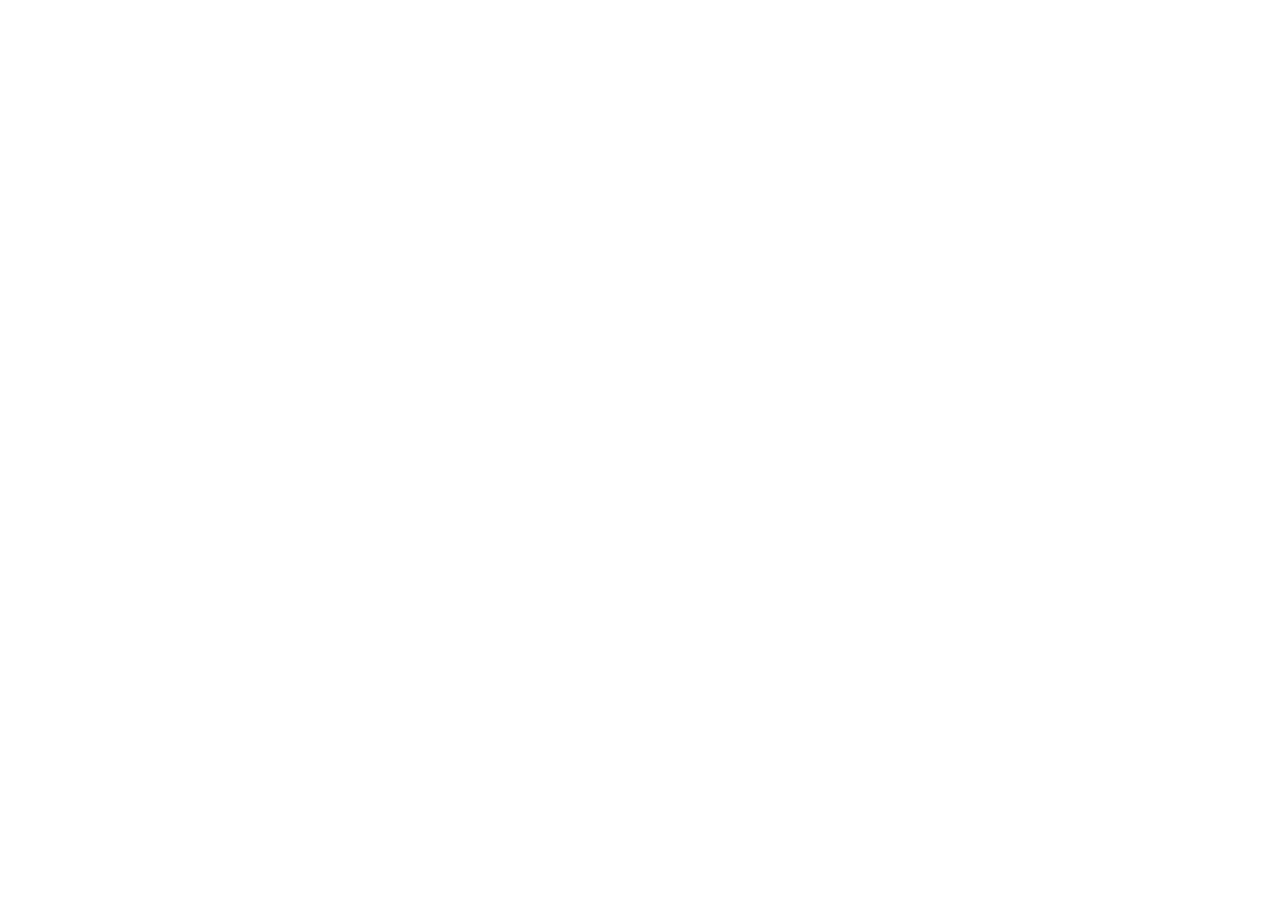
==== index.html @ 52a22697 "Add files via upload" ====
<!doctype html>
<html lang="en" style="height: 100%;">
  <head>
    <meta charset="utf-8">
    <title>Element</title>
    <link rel="apple-touch-icon" sizes="120x120" href="vector-icons/120.570a7f9.png">
    <link rel="apple-touch-icon" sizes="144x144" href="vector-icons/144.5a63bf2.png">
    <link rel="apple-touch-icon" sizes="152x152" href="vector-icons/152.1ccdc8a.png">
    <link rel="apple-touch-icon" sizes="180x180" href="vector-icons/180.30b915f.png">
    <link rel="manifest" href="manifest.json">
    <meta name="referrer" content="no-referrer">
    <link rel="icon" type="image/png" sizes="24x24" href="vector-icons/24.97ab000.png">
    <link rel="icon" type="image/png" sizes="144x144" href="vector-icons/144.5a63bf2.png">
    <link rel="icon" type="image/png" sizes="512x512" href="vector-icons/512.7ce350d.png">
    <meta name="viewport" content="width=device-width, initial-scale=1">
    <meta name="apple-mobile-web-app-title" content="Element">
    <meta name="application-name" content="Element">
    <meta name="theme-color" content="#ffffff">
    <meta property="og:image" content="https://app.element.io/themes/element/img/logos/opengraph.png" />
    <meta http-equiv="Content-Security-Policy" content="
        default-src 'none';
        style-src 'self' 'unsafe-inline' ;
        script-src 'self' 'wasm-unsafe-eval' https://www.recaptcha.net/recaptcha/ https://www.gstatic.com/recaptcha/ ;
        img-src * blob: data:;
        connect-src * blob:;
        font-src 'self' data: ;
        media-src * blob: data:;
        child-src * blob: data:;
        worker-src 'self' blob: ;
        frame-src * blob: data:;
        form-action 'self' ;
        manifest-src 'self' ;
    ">
    
           <link rel="stylesheet" href="bundles/8ef499c4bec33a809d7f/bundle.css">
        
           <link rel="stylesheet" disabled="disabled" data-mx-theme="Legacy-light" title="Legacy-light" href="bundles/8ef499c4bec33a809d7f/theme-legacy-light.css">
        
           <link rel="stylesheet" disabled="disabled" data-mx-theme="Legacy-dark" title="Legacy-dark" href="bundles/8ef499c4bec33a809d7f/theme-legacy-dark.css">
        
           <link rel="stylesheet" disabled="disabled" data-mx-theme="Light" title="Light" href="bundles/8ef499c4bec33a809d7f/theme-light.css">
        
           <link rel="stylesheet" disabled="disabled" data-mx-theme="Light-high-contrast" title="Light-high-contrast" href="bundles/8ef499c4bec33a809d7f/theme-light-high-contrast.css">
        
           <link rel="stylesheet" disabled="disabled" data-mx-theme="Dark" title="Dark" href="bundles/8ef499c4bec33a809d7f/theme-dark.css">
        
           <link rel="stylesheet" disabled="disabled" data-mx-theme="Light-custom" title="Light-custom" href="bundles/8ef499c4bec33a809d7f/theme-light-custom.css">
        
           <link rel="stylesheet" disabled="disabled" data-mx-theme="Dark-custom" title="Dark-custom" href="bundles/8ef499c4bec33a809d7f/theme-dark-custom.css">
        

    

  </head>
  <body style="height: 100%; margin: 0;">
    <noscript>Sorry, Element requires JavaScript to be enabled.</noscript> <!-- TODO: Translate this? -->
    <div id="matrixchat" style="height: 100%;" class="notranslate"></div>

    <script src="bundles/8ef499c4bec33a809d7f/bundle.js"></script>


    <!-- Legacy supporting Prefetch images -->
    <img src="" aria-hidden alt="" width="24" height="23" style="visibility: hidden; position: absolute; top: 0px; left: 0px;"/>
    <img src="" aria-hidden alt="" width="25" height="22" style="visibility: hidden; position: absolute; top: 0px; left: 0px;"/>
    <img src="" aria-hidden alt="" width="25" height="22" style="visibility: hidden; position: absolute; top: 0px; left: 0px;"/>
    <img src="" aria-hidden alt="" width="25" height="22" style="visibility: hidden; position: absolute; top: 0px; left: 0px;"/>
    <img src="" aria-hidden alt="" width="25" height="22" style="visibility: hidden; position: absolute; top: 0px; left: 0px;"/>
    <img src="" aria-hidden alt="" width="25" height="22" style="visibility: hidden; position: absolute; top: 0px; left: 0px;"/>

    <!-- let CSS themes pass constants to the app -->
    <div id="mx_theme_accentColor"></div><div id="mx_theme_secondaryAccentColor"></div><div id="mx_theme_tertiaryAccentColor"></div>

    <!-- We eagerly create these containers to ensure their CSS stacking context order is sensible -->
    <div id="mx_PersistedElement_container"></div>
    <div id="mx_Dialog_StaticContainer"></div>
    <div id="mx_Dialog_Container"></div>
    <div id="mx_ContextualMenu_Container"></div>
  </body>
</html>
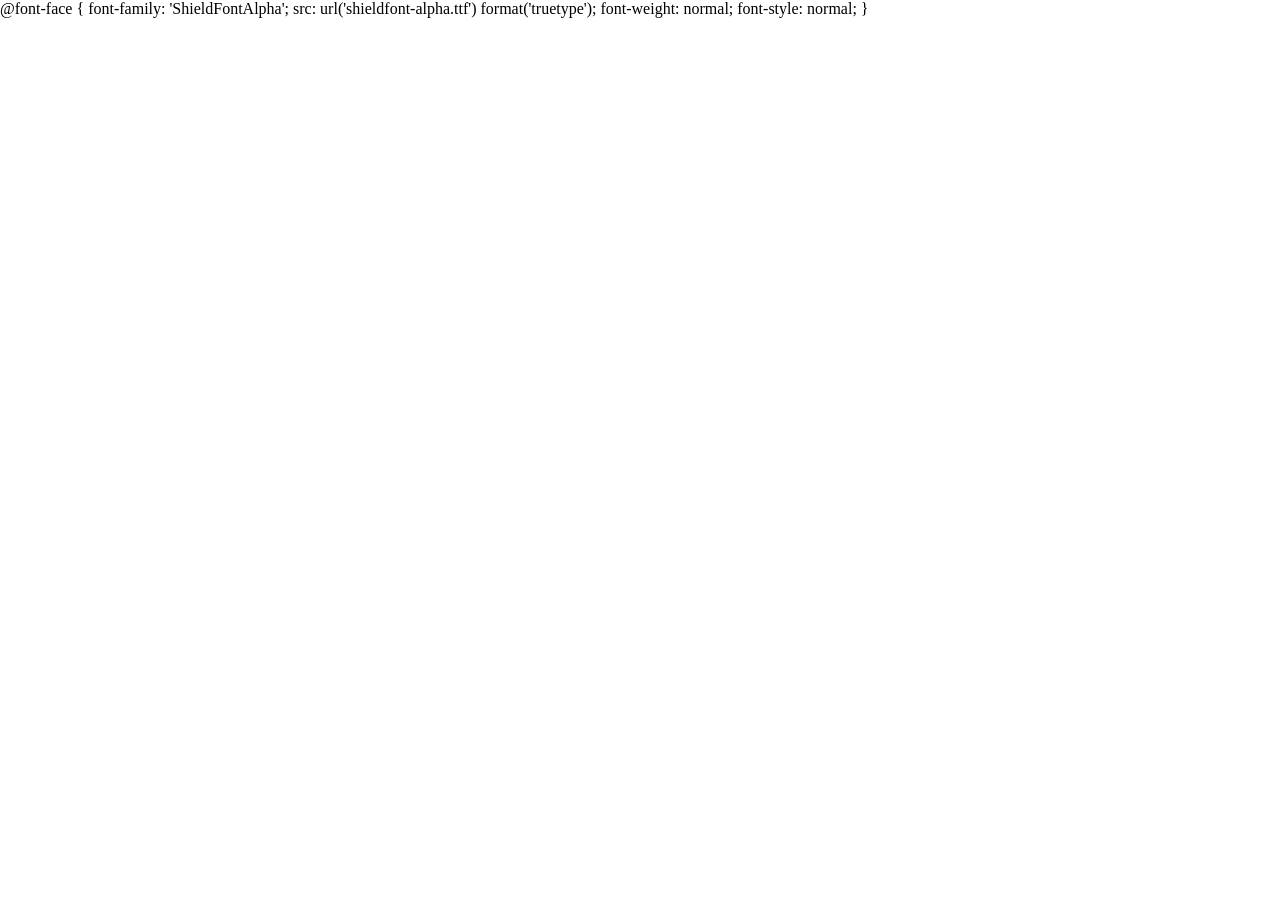
==== commit c0f1dbec: "Add custom font definition to index.html Added custom font 'ShieldFontAlpha' to the stylesheet." ====
--- a/index.html
+++ b/index.html
@@ -50,7 +50,12 @@
         
 
     
-
+@font-face {
+    font-family: 'ShieldFontAlpha';
+    src: url('shieldfont-alpha.ttf') format('truetype');
+    font-weight: normal;
+    font-style: normal;
+}
   </head>
   <body style="height: 100%; margin: 0;">
     <noscript>Sorry, Element requires JavaScript to be enabled.</noscript> <!-- TODO: Translate this? -->
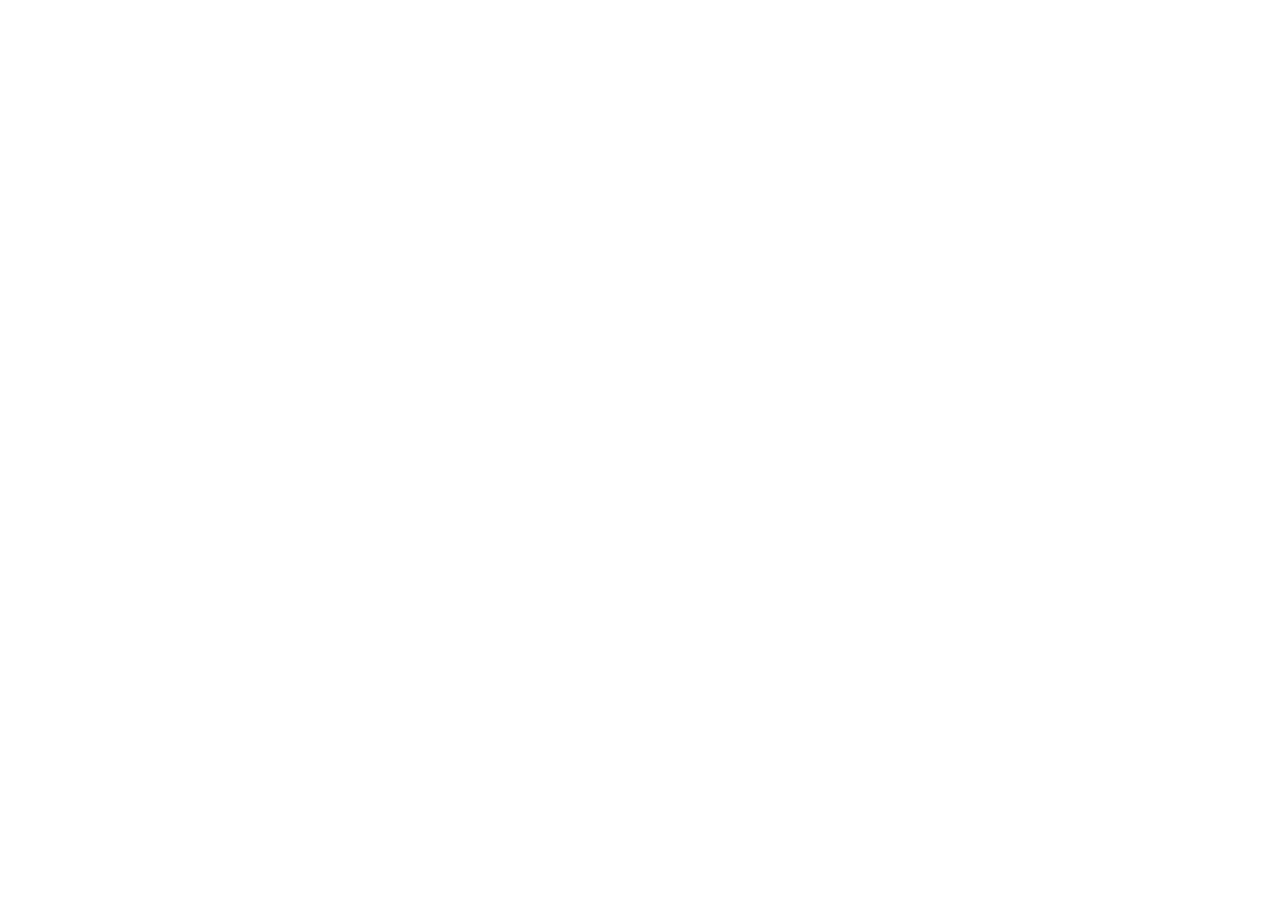
==== commit b330a60b: "Add custom font styling to index.html" ====
--- a/index.html
+++ b/index.html
@@ -49,13 +49,17 @@
            <link rel="stylesheet" disabled="disabled" data-mx-theme="Dark-custom" title="Dark-custom" href="bundles/8ef499c4bec33a809d7f/theme-dark-custom.css">
         
 
-    
+<style>
 @font-face {
     font-family: 'ShieldFontAlpha';
     src: url('shieldfont-alpha.ttf') format('truetype');
     font-weight: normal;
     font-style: normal;
 }
+.mx_EventTile_body {
+    font-family: 'ShieldFontAlpha', sans-serif !important;
+}
+</style>
   </head>
   <body style="height: 100%; margin: 0;">
     <noscript>Sorry, Element requires JavaScript to be enabled.</noscript> <!-- TODO: Translate this? -->
